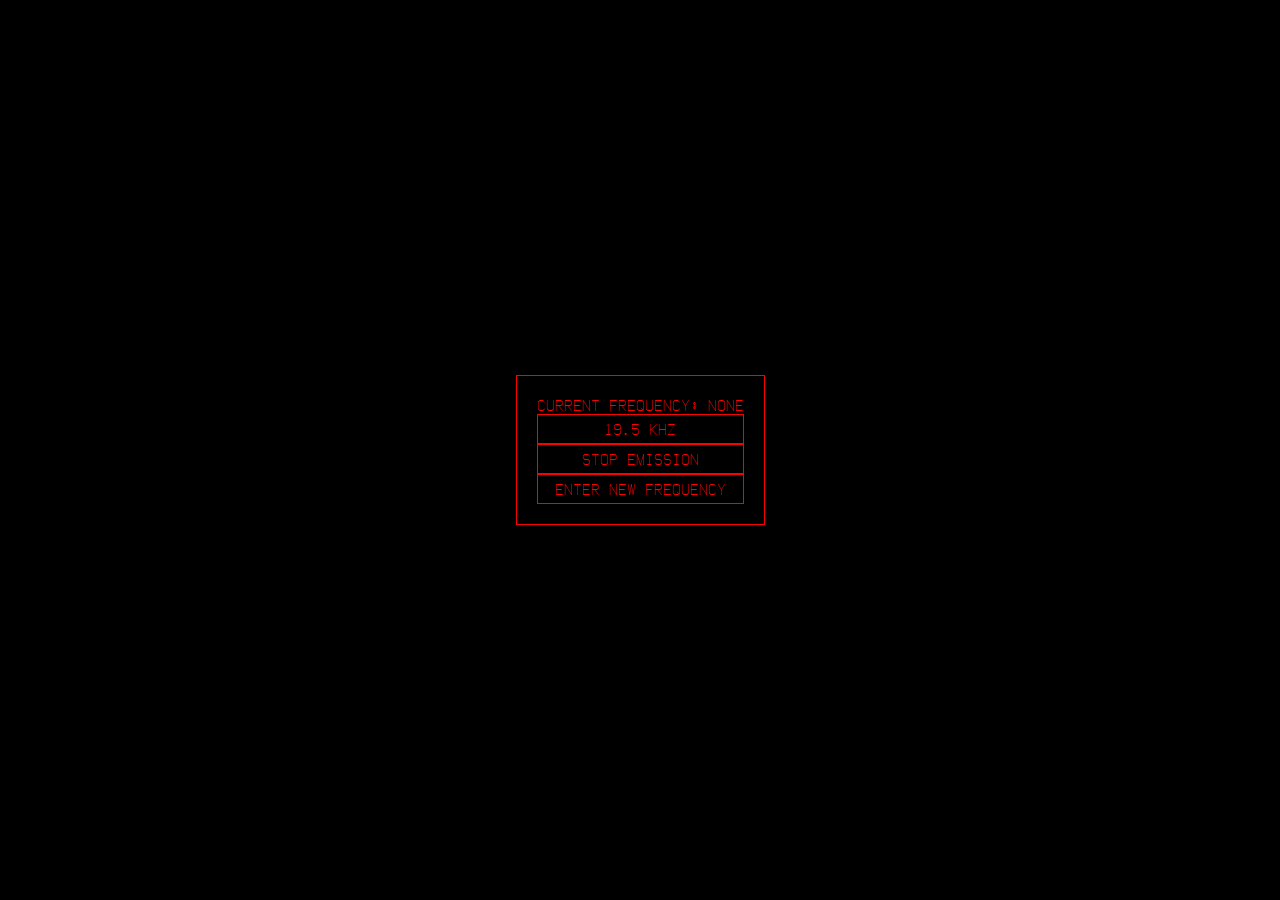
==== docs/index.html @ 5587aea4 "rename folder for Github pages" ====
<!-- Sonitrix Web (v1) -->
<!DOCTYPE html>
<html lang="en">
  <head>
    <title>Sonitrix: (WEB)</title>

    <meta charset="UTF-8">
    <meta name="viewport" content="width=device-width, initial-scale=1.0, maximum-scale=1.0, user-scalable=no">

    <link href="index.css" rel="stylesheet"/>
  </head>
  <body>
    <div class="parent">
      <div id="selector">
        <div>Current Frequency: NONE</div>
        <div class="selection" id="default-selection">19.5 kHz</div>
        <div class="selection" id="stop-emission">STOP EMISSION</div>
        <div class="selection" id="enter-custom">Enter new frequency</div>
        <p id="emission-status" class="blink-fade">EMITTING</p>
      </div>
    </div>
    <script src="index.js"></script>
  </body>
</html>
---- docs/index.css ----
@font-face {
  font-family: "Hornet";
  src: url("hornet.ttf");
}

body, html {
  margin: 0;
}

body {
  color: red;
  background-color: black;
  font-family: "Hornet";
  /* font-size: 3vw; */
}

.parent {
  display: grid;
  place-items: center;
  min-height: 100vh;
}

.selection {
  border: 1px solid red;
  padding: 5px;
  user-select: none;
  text-align: center;
}

.selection:hover {
  background-color: #eb7e7e;
}

.blink-fade {
  animation: fade 1.5s ease-in-out infinite;
}

@keyframes fade {
  0%, 100% { opacity: 1; }
  50% { opacity: 0; }
}

#selector {
  border: 1px solid red;
  padding: 20px;
}

#emission-status {
  text-align: center;
  display: none;
}
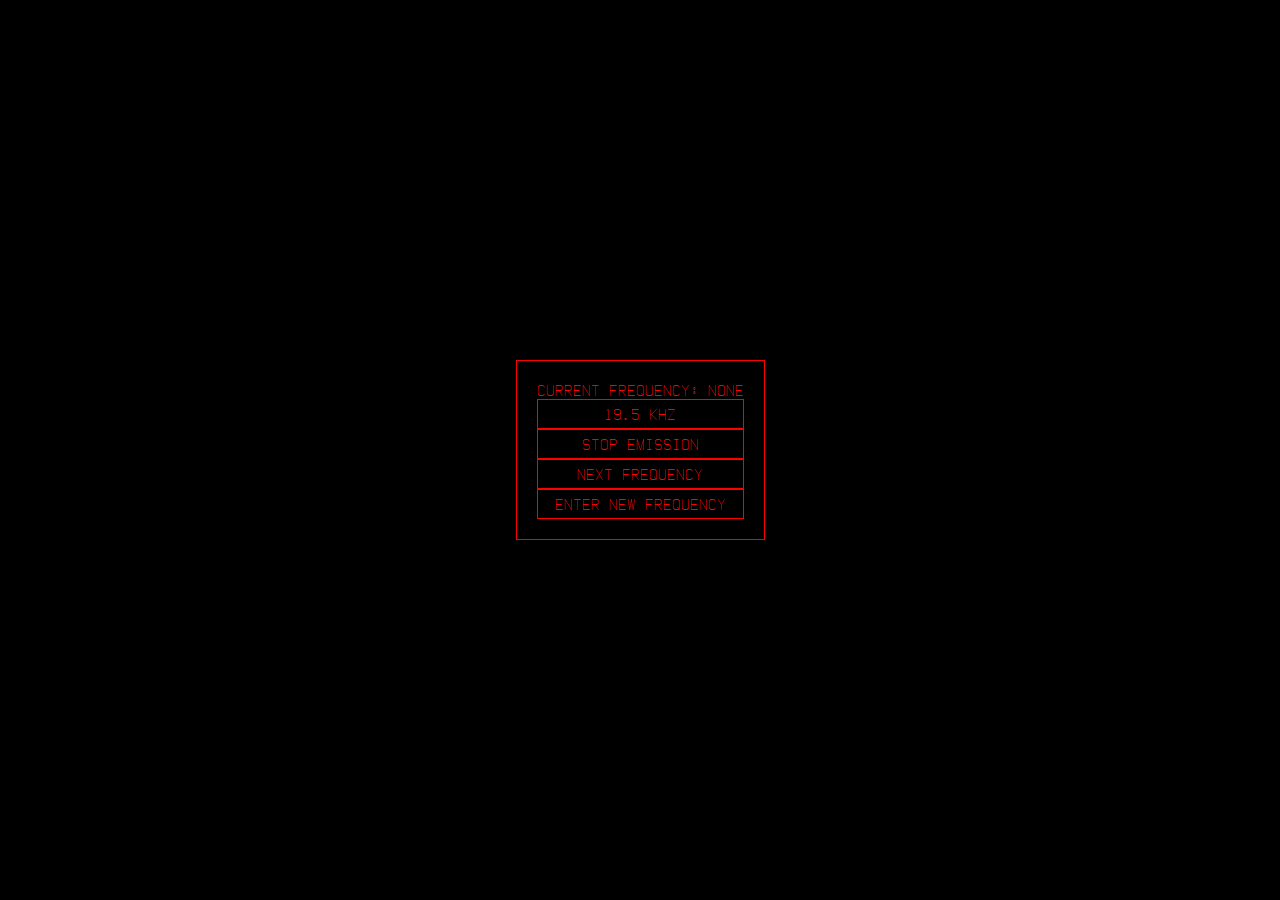
==== commit d209963b: "add more frequencies + more ui features" ====
--- a/docs/index.html
+++ b/docs/index.html
@@ -15,6 +15,7 @@
         <div>Current Frequency: NONE</div>
         <div class="selection" id="default-selection">19.5 kHz</div>
         <div class="selection" id="stop-emission">STOP EMISSION</div>
+        <div class="selection" id="next-frequency">NEXT FREQUENCY</div>
         <div class="selection" id="enter-custom">Enter new frequency</div>
         <p id="emission-status" class="blink-fade">EMITTING</p>
       </div>
--- a/docs/index.css
+++ b/docs/index.css
@@ -11,6 +11,7 @@
   color: red;
   background-color: black;
   font-family: "Hornet";
+  font-size: 16px;
   /* font-size: 3vw; */
 }
 
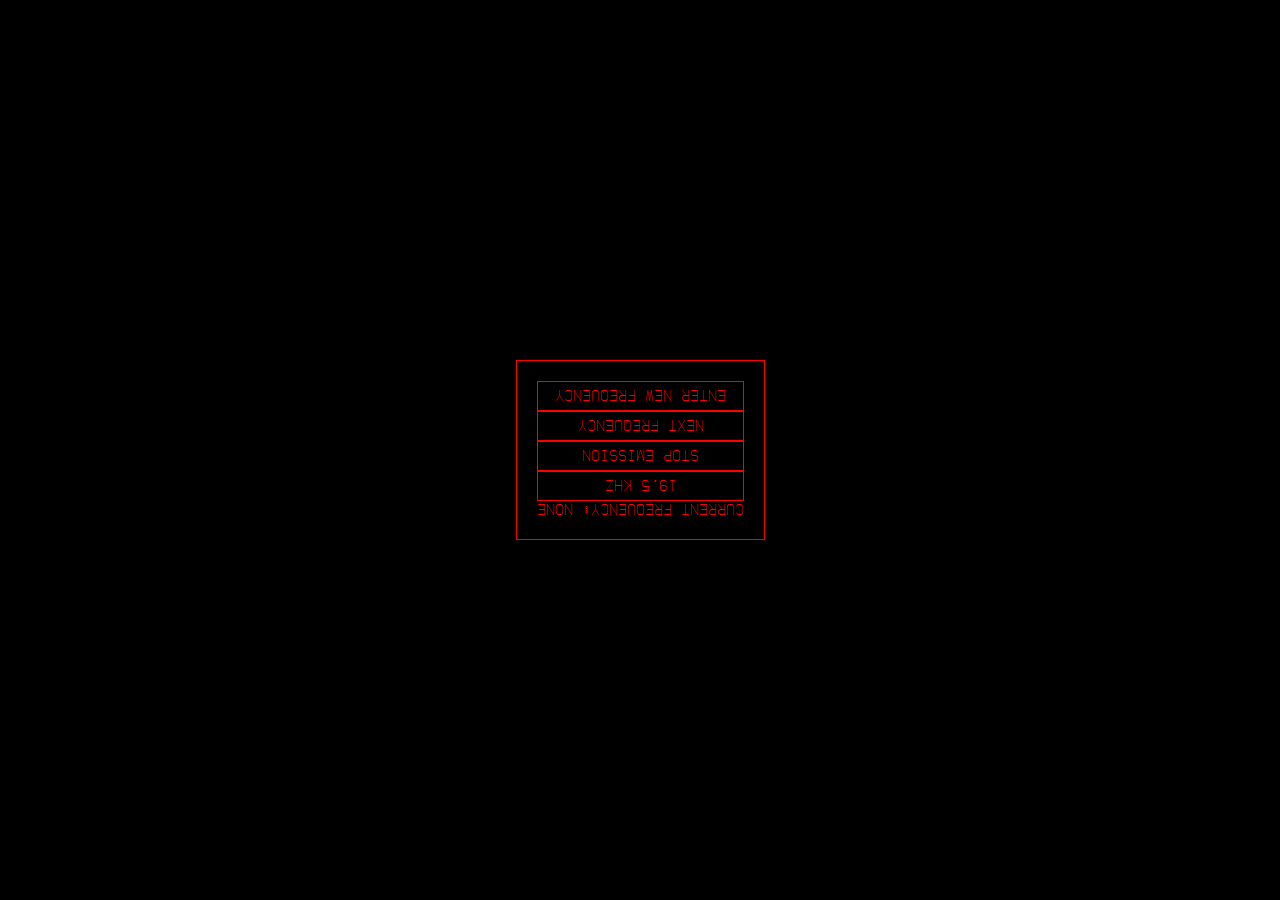
==== commit 6865181d: "better practicality for iphone" ====
--- a/docs/index.html
+++ b/docs/index.html
@@ -11,7 +11,7 @@
   </head>
   <body>
     <div class="parent">
-      <div id="selector">
+      <div id="selector" class="upside-down">
         <div>Current Frequency: NONE</div>
         <div class="selection" id="default-selection">19.5 kHz</div>
         <div class="selection" id="stop-emission">STOP EMISSION</div>
--- a/docs/index.css
+++ b/docs/index.css
@@ -13,6 +13,11 @@
   font-family: "Hornet";
   font-size: 16px;
   /* font-size: 3vw; */
+}
+
+.upside-down {
+  display: inline-block; 
+  transform: rotate(180deg);
 }
 
 .parent {
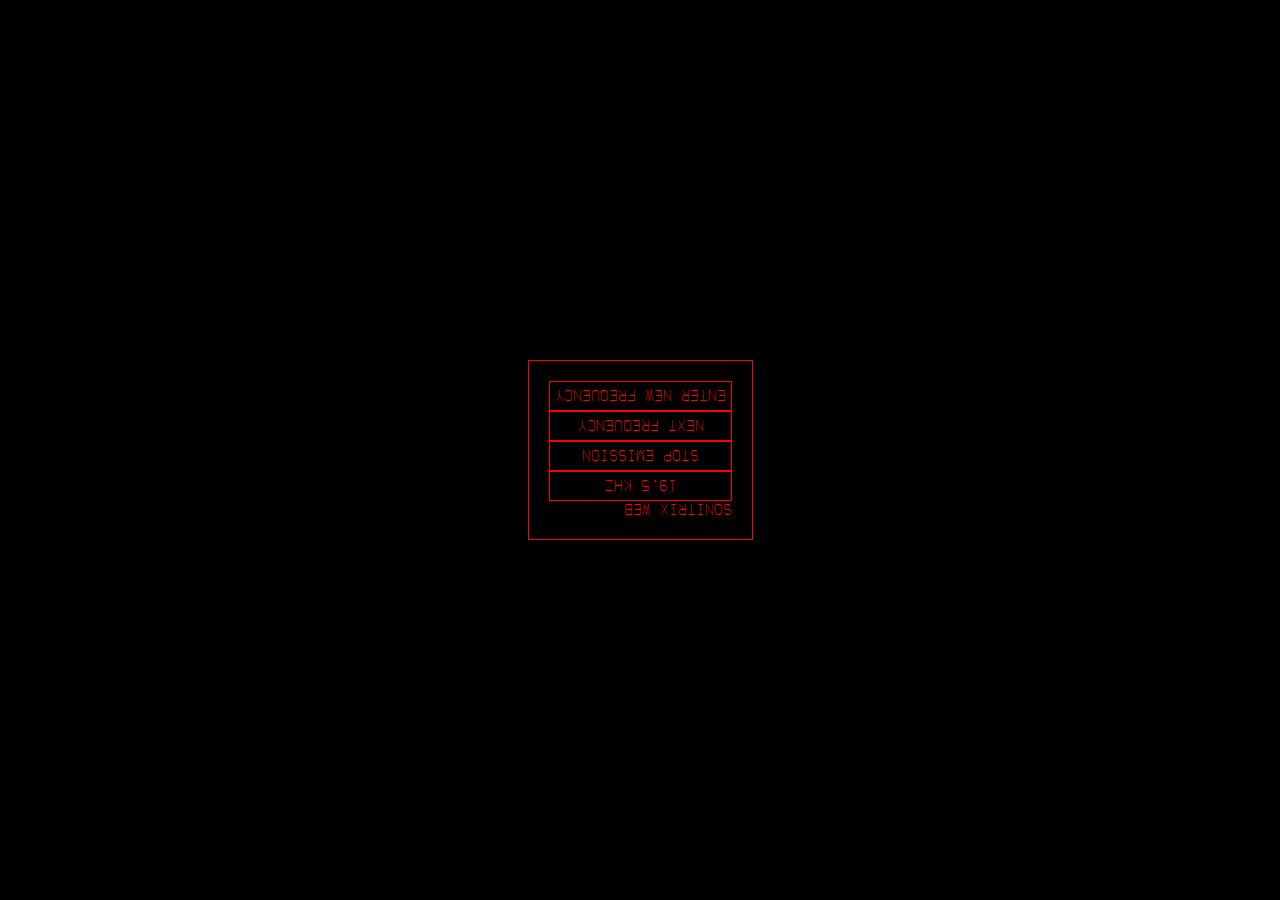
==== commit cb4f4e0c: "simple div change" ====
--- a/docs/index.html
+++ b/docs/index.html
@@ -12,7 +12,7 @@
   <body>
     <div class="parent">
       <div id="selector" class="upside-down">
-        <div>Current Frequency: NONE</div>
+        <div>SONITRIX WEB</div>
         <div class="selection" id="default-selection">19.5 kHz</div>
         <div class="selection" id="stop-emission">STOP EMISSION</div>
         <div class="selection" id="next-frequency">NEXT FREQUENCY</div>
@@ -20,6 +20,8 @@
         <p id="emission-status" class="blink-fade">EMITTING</p>
       </div>
     </div>
+
     <script src="index.js"></script>
+    <script src="sound.js"></script>
   </body>
 </html>
